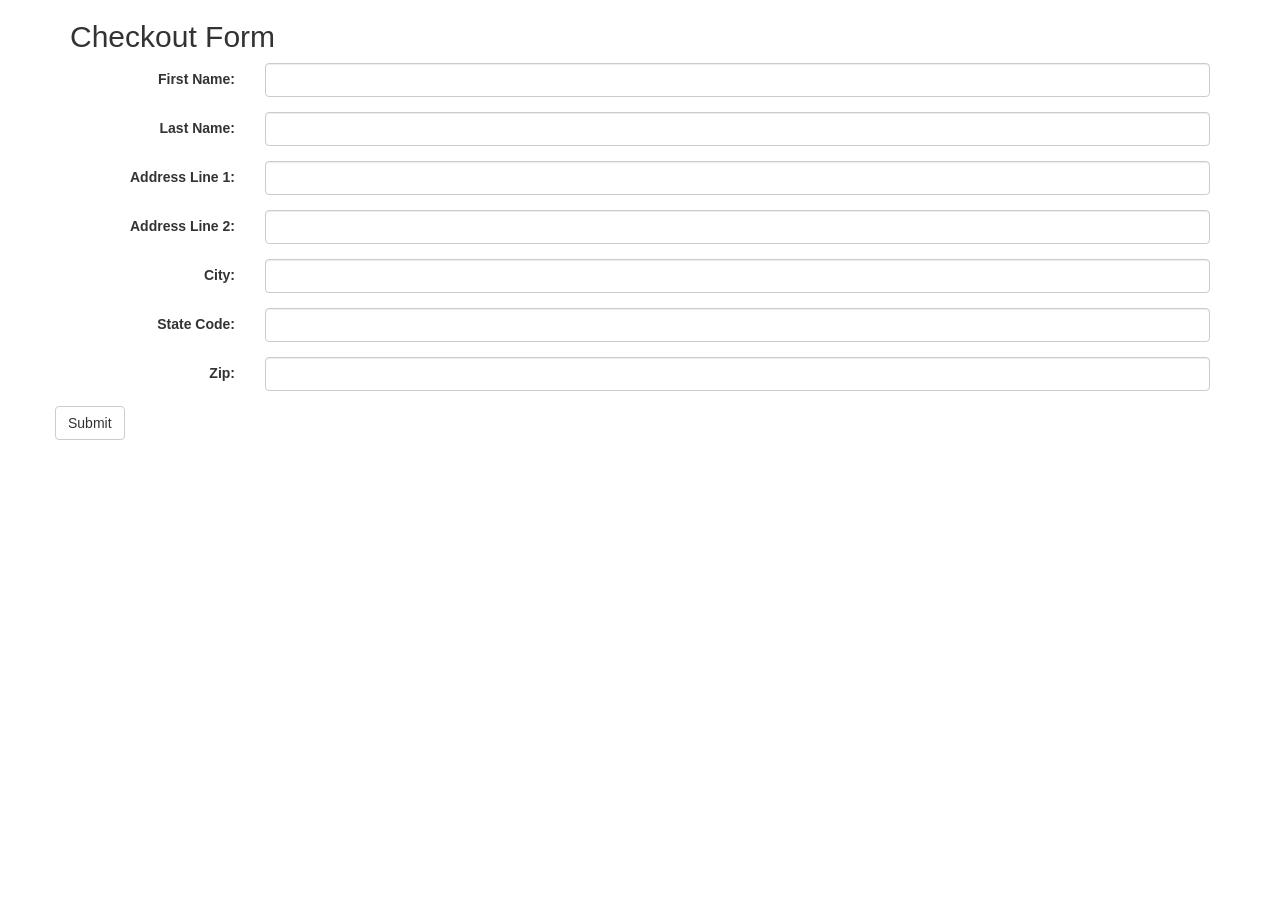
==== src/main/resources/templates/checkout-form.html @ 85c6a455 "Add checkout templates" ====
<!DOCTYPE html>
<html lang="en" xmlns:th="http://www.thymeleaf.org">
<head>
    <meta charset="UTF-8">
    <title>Checkout</title>
    <link href="../static/vendors/css/bootstrap-3.3.4-dist/css/bootstrap.min.css" rel="stylesheet" media="screen"
          th:href="@{/vendors/css/bootstrap-3.3.4-dist/css/bootstrap.min.css}"/>

    <script src="../static/vendors/js/jquery-2.1.4.min.js"
            th:src="@{/vendors/js/jquery-2.1.4.min.js}"></script>

    <link href="../static/css/custom.css"
          th:href="@{/css/custom.css}" rel="stylesheet" media="screen">
</head>
<body>
<div class="container">
    <h2>Checkout Form</h2>

    <!--/*@thymesVar id="checkoutCommand" type="com.miho.thymeleafcourse.command.CheckoutCommand"*/-->
    <form class="form-horizontal" th:object="${checkoutCommand}" th:action="@{/do-checkout}" method="post">

        <div class="form-group">
            <label class="col-sm-2 control-label">First Name:</label>
            <div class="col-sm-10">
                <input type="text" class="form-control" th:field="*{firstName}" />
            </div>
        </div>
        <div class="form-group">
            <label class="col-sm-2 control-label">Last Name:</label>
            <div class="col-sm-10">
                <input type="text" class="form-control" th:field="*{lastName}" />
            </div>
        </div>
        <div class="form-group">
            <label class="col-sm-2 control-label">Address Line 1:</label>
            <div class="col-sm-10">
                <input type="text" class="form-control" th:field="*{addressLine1}" />
            </div>
        </div>
        <div class="form-group">
            <label class="col-sm-2 control-label">Address Line 2:</label>
            <div class="col-sm-10">
                <input type="text" class="form-control" th:field="*{addressLine2}" />
            </div>
        </div>
        <div class="form-group">
            <label class="col-sm-2 control-label">City:</label>
            <div class="col-sm-10">
                <input type="text" class="form-control" th:field="*{city}" />
            </div>
        </div>
        <div class="form-group">
            <label class="col-sm-2 control-label">State Code:</label>
            <div class="col-sm-10">
                <input type="text" class="form-control" th:field="*{stateCode}" />
            </div>
        </div>
        <div class="form-group">
            <label class="col-sm-2 control-label">Zip:</label>
            <div class="col-sm-10">
                <input type="text" class="form-control" th:field="*{zip}" />
            </div>
        </div>

        <div class="row">
            <button type="submit" class="btn btn-default">Submit</button>
        </div>

    </form>
</div>
</body>
</html>
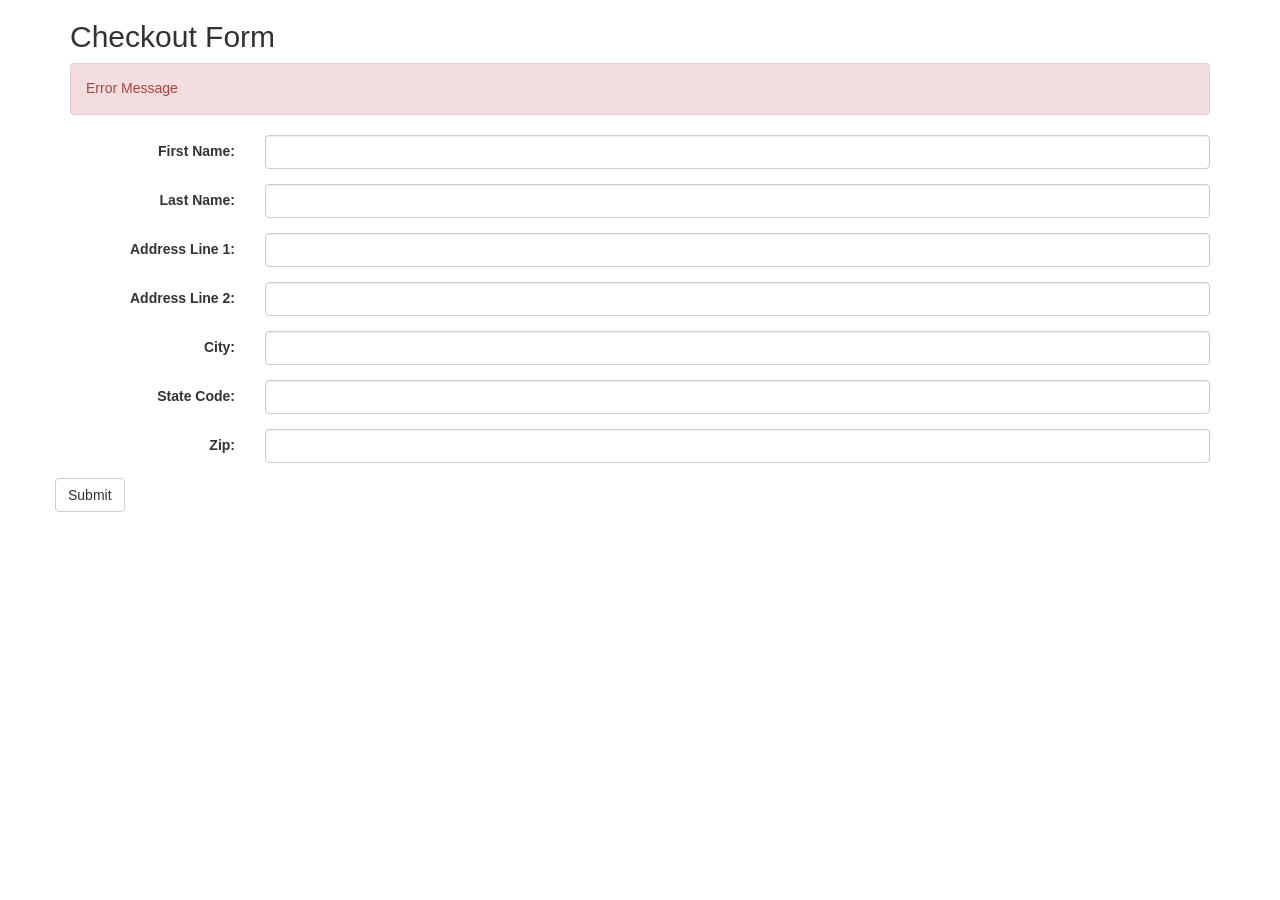
==== commit 25baa618: "Add error message" ====
--- a/src/main/resources/templates/checkout-form.html
+++ b/src/main/resources/templates/checkout-form.html
@@ -18,6 +18,10 @@
 
     <!--/*@thymesVar id="checkoutCommand" type="com.miho.thymeleafcourse.command.CheckoutCommand"*/-->
     <form class="form-horizontal" th:object="${checkoutCommand}" th:action="@{/do-checkout}" method="post">
+
+        <div th:if="${#fields.hasAnyErrors()}" class="alert alert-danger">
+            <p th:text="#{checkout.hasErrors}">Error Message</p>
+        </div>
 
         <div class="form-group">
             <label class="col-sm-2 control-label">First Name:</label>
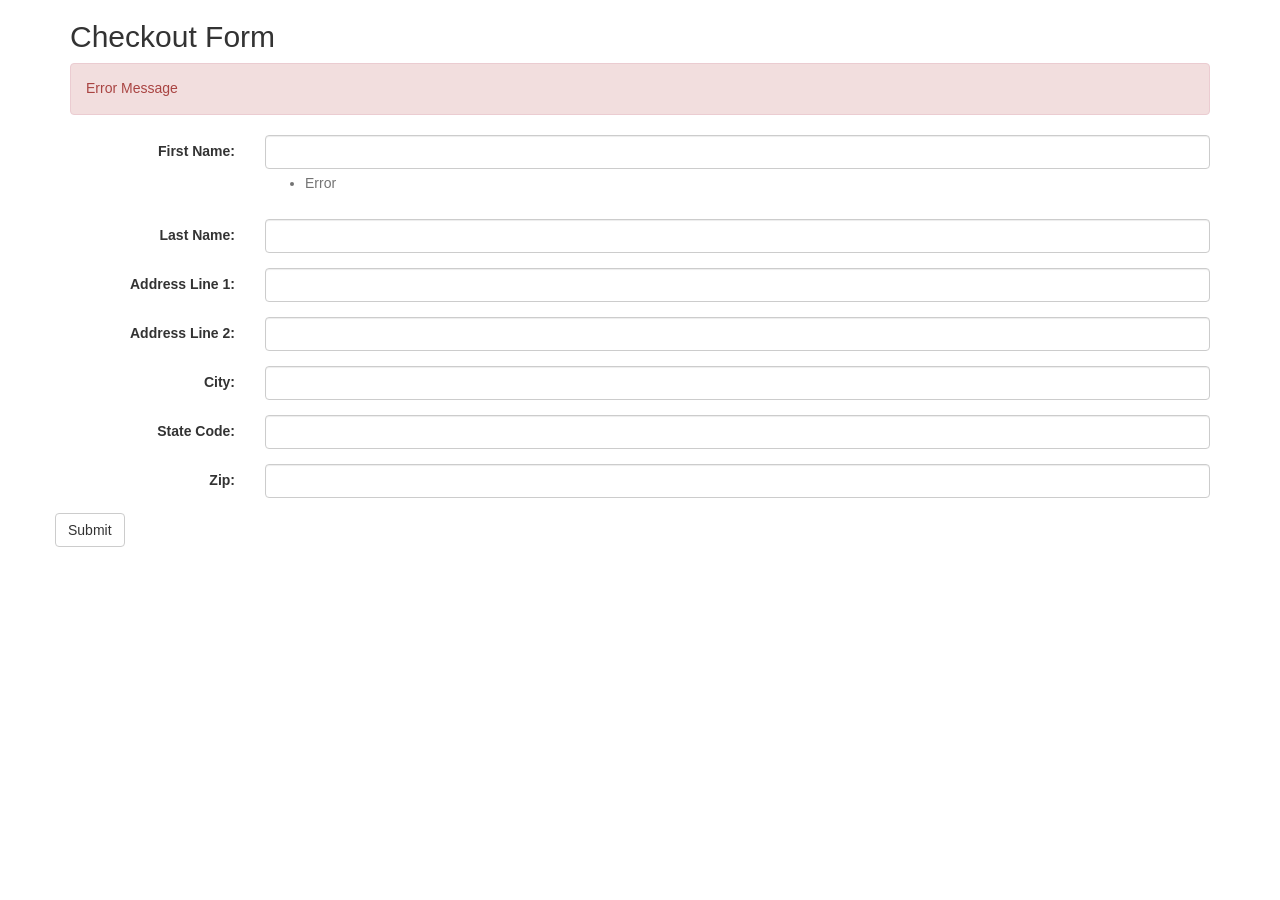
==== commit 11db8313: "Add error messages to first name" ====
--- a/src/main/resources/templates/checkout-form.html
+++ b/src/main/resources/templates/checkout-form.html
@@ -23,10 +23,16 @@
             <p th:text="#{checkout.hasErrors}">Error Message</p>
         </div>
 
-        <div class="form-group">
+        <div class="form-group" th:class="${#fields.hasErrors('firstName')} ? 'form-group has-error' : 'form-group'">
             <label class="col-sm-2 control-label">First Name:</label>
             <div class="col-sm-10">
-                <input type="text" class="form-control" th:field="*{firstName}" />
+                <input type="text" class="form-control" th:field="*{firstName}" th:errorClass="has-error"/>
+
+                <div class="help-block" th:if="${#fields.hasErrors('firstName')}">
+                    <ul>
+                        <li th:each="err : ${#fields.errors('firstName')}" th:text="${err}">Error</li>
+                    </ul>
+                </div>
             </div>
         </div>
         <div class="form-group">
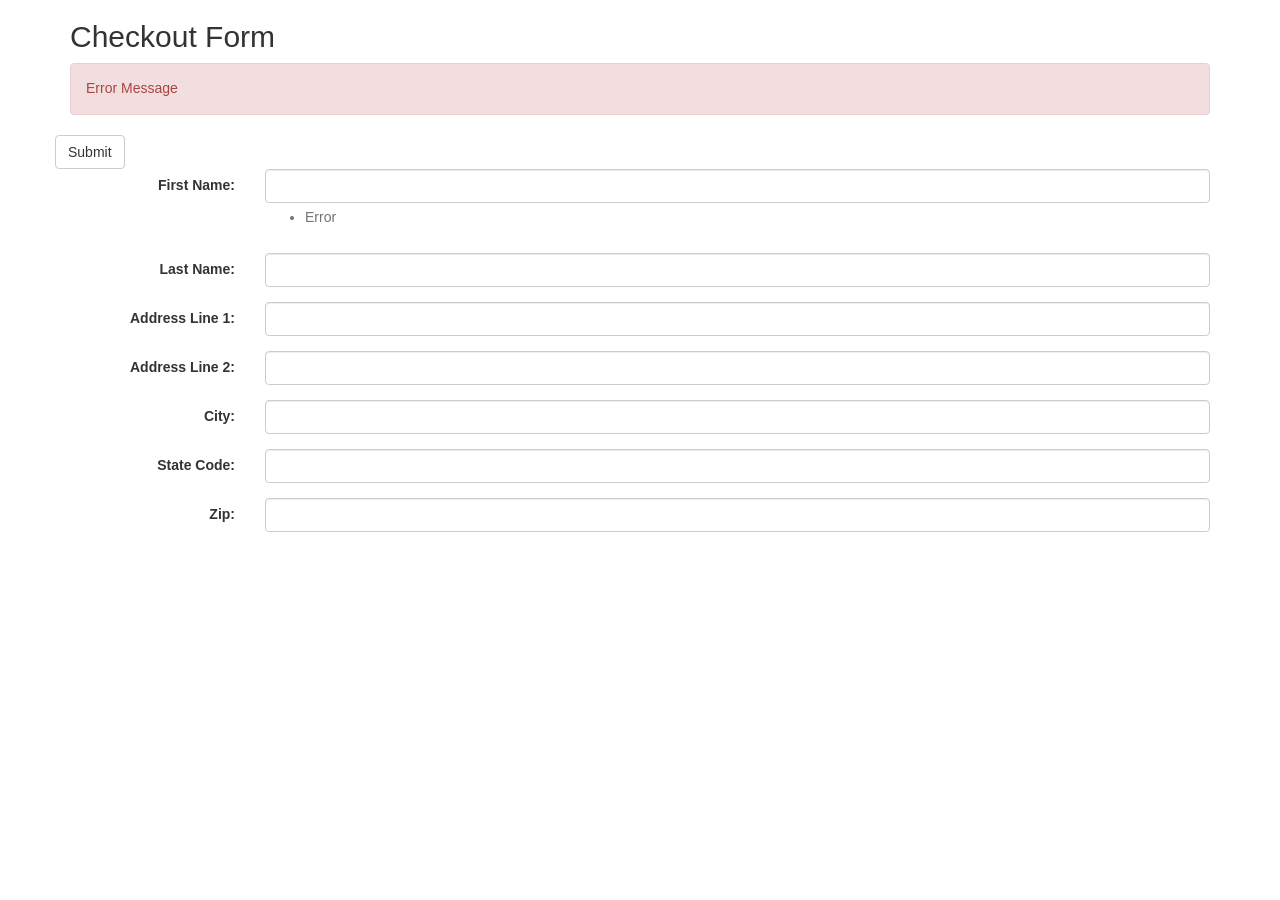
==== commit 9c876c38: "Create form input fragment with error messages" ====
--- a/src/main/resources/templates/checkout-form.html
+++ b/src/main/resources/templates/checkout-form.html
@@ -23,57 +23,74 @@
             <p th:text="#{checkout.hasErrors}">Error Message</p>
         </div>
 
-        <div class="form-group" th:class="${#fields.hasErrors('firstName')} ? 'form-group has-error' : 'form-group'">
-            <label class="col-sm-2 control-label">First Name:</label>
-            <div class="col-sm-10">
-                <input type="text" class="form-control" th:field="*{firstName}" th:errorClass="has-error"/>
+        <div th:replace="fragments/checkout/form-input :: form-input(firstName)"></div>
 
-                <div class="help-block" th:if="${#fields.hasErrors('firstName')}">
-                    <ul>
-                        <li th:each="err : ${#fields.errors('firstName')}" th:text="${err}">Error</li>
-                    </ul>
-                </div>
-            </div>
-        </div>
-        <div class="form-group">
-            <label class="col-sm-2 control-label">Last Name:</label>
-            <div class="col-sm-10">
-                <input type="text" class="form-control" th:field="*{lastName}" />
-            </div>
-        </div>
-        <div class="form-group">
-            <label class="col-sm-2 control-label">Address Line 1:</label>
-            <div class="col-sm-10">
-                <input type="text" class="form-control" th:field="*{addressLine1}" />
-            </div>
-        </div>
-        <div class="form-group">
-            <label class="col-sm-2 control-label">Address Line 2:</label>
-            <div class="col-sm-10">
-                <input type="text" class="form-control" th:field="*{addressLine2}" />
-            </div>
-        </div>
-        <div class="form-group">
-            <label class="col-sm-2 control-label">City:</label>
-            <div class="col-sm-10">
-                <input type="text" class="form-control" th:field="*{city}" />
-            </div>
-        </div>
-        <div class="form-group">
-            <label class="col-sm-2 control-label">State Code:</label>
-            <div class="col-sm-10">
-                <input type="text" class="form-control" th:field="*{stateCode}" />
-            </div>
-        </div>
-        <div class="form-group">
-            <label class="col-sm-2 control-label">Zip:</label>
-            <div class="col-sm-10">
-                <input type="text" class="form-control" th:field="*{zip}" />
-            </div>
-        </div>
+        <div th:replace="fragments/checkout/form-input :: form-input(lastName)"></div>
+
+        <div th:replace="fragments/checkout/form-input :: form-input(addressLine1)"></div>
+
+        <div th:replace="fragments/checkout/form-input :: form-input(addressLine2)"></div>
+
+        <div th:replace="fragments/checkout/form-input :: form-input(city)"></div>
+
+        <div th:replace="fragments/checkout/form-input :: form-input(stateCode)"></div>
+
+        <div th:replace="fragments/checkout/form-input :: form-input(zip)"></div>
 
         <div class="row">
             <button type="submit" class="btn btn-default">Submit</button>
+        </div>
+
+        <!-- to preserve the natural templating -->
+        <div th:remove="all">
+            <div class="form-group" th:class="${#fields.hasErrors('firstName')} ? 'form-group has-error' : 'form-group'">
+                <label class="col-sm-2 control-label">First Name:</label>
+                <div class="col-sm-10">
+                    <input type="text" class="form-control" th:field="*{firstName}" th:errorClass="has-error"/>
+
+                    <div class="help-block" th:if="${#fields.hasErrors('firstName')}">
+                        <ul>
+                            <li th:each="err : ${#fields.errors('firstName')}" th:text="${err}">Error</li>
+                        </ul>
+                    </div>
+                </div>
+            </div>
+            <div class="form-group">
+                <label class="col-sm-2 control-label">Last Name:</label>
+                <div class="col-sm-10">
+                    <input type="text" class="form-control" th:field="*{lastName}" />
+                </div>
+            </div>
+            <div class="form-group">
+                <label class="col-sm-2 control-label">Address Line 1:</label>
+                <div class="col-sm-10">
+                    <input type="text" class="form-control" th:field="*{addressLine1}" />
+                </div>
+            </div>
+            <div class="form-group">
+                <label class="col-sm-2 control-label">Address Line 2:</label>
+                <div class="col-sm-10">
+                    <input type="text" class="form-control" th:field="*{addressLine2}" />
+                </div>
+            </div>
+            <div class="form-group">
+                <label class="col-sm-2 control-label">City:</label>
+                <div class="col-sm-10">
+                    <input type="text" class="form-control" th:field="*{city}" />
+                </div>
+            </div>
+            <div class="form-group">
+                <label class="col-sm-2 control-label">State Code:</label>
+                <div class="col-sm-10">
+                    <input type="text" class="form-control" th:field="*{stateCode}" />
+                </div>
+            </div>
+            <div class="form-group">
+                <label class="col-sm-2 control-label">Zip:</label>
+                <div class="col-sm-10">
+                    <input type="text" class="form-control" th:field="*{zip}" />
+                </div>
+            </div>
         </div>
 
     </form>
